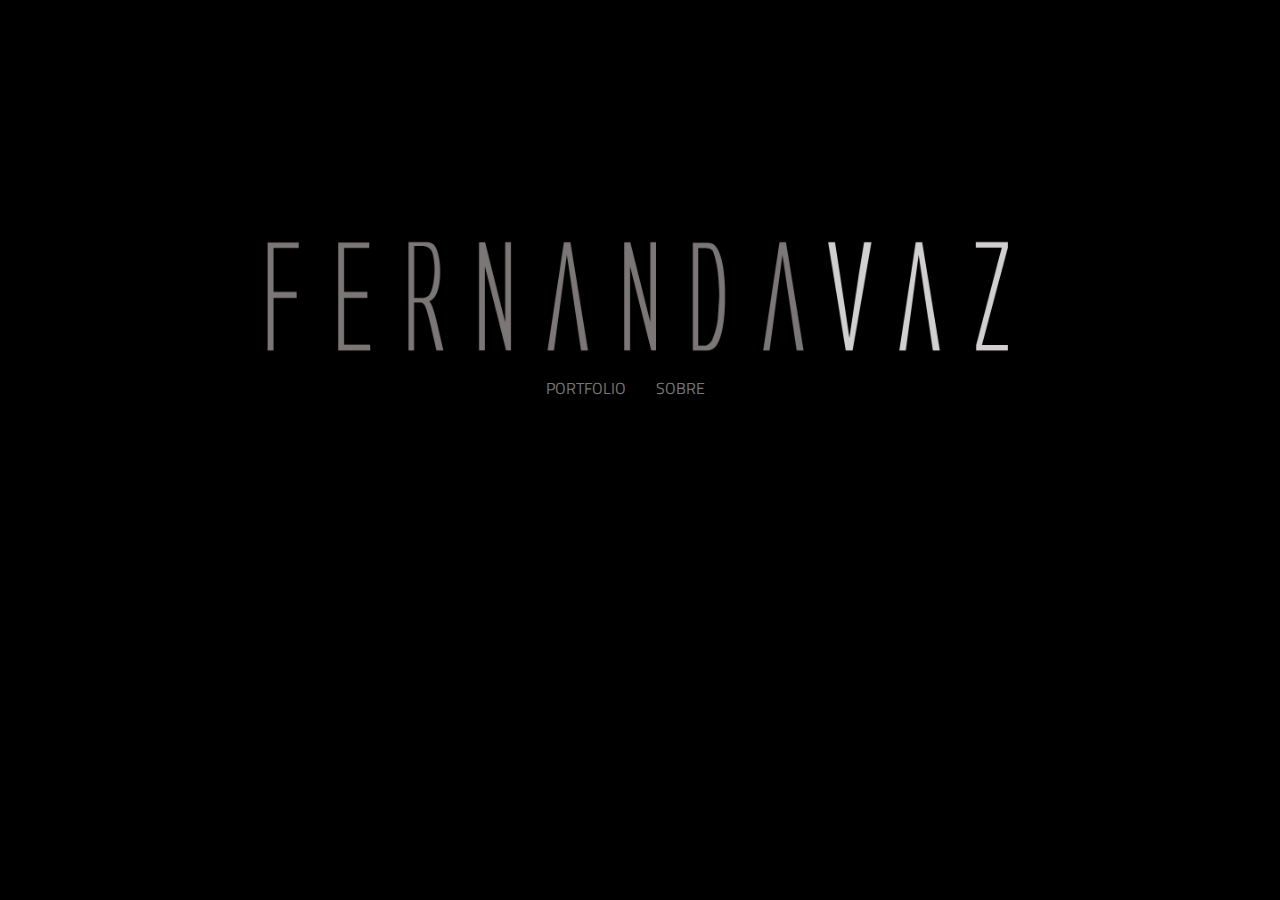
==== index.html @ 173c9dea "com grid da galeria portfolio ajustada + página home" ====
<!DOCTYPE html>
<html>

  <head>
    <meta charset="utf-8">
    <link rel="stylesheet" type="text/css" href="indexstyle.css">
    <link rel="shortcut icon" href="img/iconefundoclaro.png" >
    <link href='https://fonts.googleapis.com/css?family=Titillium+Web:400,600,400italic,300italic,300,200italic,200' rel='stylesheet' type='text/css'>
    <title> Fernada Vaz </title>

  </head>

  <body>

    <section>
      <img src="img/logoindex.png" alt="Logo Fernanda Vaz">
      <nav>
          <a href="portfolio.html">PORTFOLIO </a>
          <a href="sobre.html">SOBRE </a>
      </nav>
    </section>

  </body>

</html>
---- indexstyle.css ----
/* CSS Reset Starts*/

/* http://meyerweb.com/eric/tools/css/reset/
   v2.0 | 20110126
   License: none (public domain)
*/

html, body, div, span, applet, object, iframe,
h1, h2, h3, h4, h5, h6, p, blockquote, pre,
a, abbr, acronym, address, big, cite, code,
del, dfn, em, img, ins, kbd, q, s, samp,
small, strike, strong, sub, sup, tt, var,
b, u, i, center,
dl, dt, dd, ol, ul, li,
fieldset, form, label, legend,
table, caption, tbody, tfoot, thead, tr, th, td,
article, aside, canvas, details, embed,
figure, figcaption, footer, header, hgroup,
menu, nav, output, ruby, section, summary,
time, mark, audio, video {
	margin: 0;
	padding: 0;
	border: 0;
	font-size: 100%;
	font: inherit;
	vertical-align: baseline;
}
/* HTML5 display-role reset for older browsers */
article, aside, details, figcaption, figure,
footer, header, hgroup, menu, nav, section {
	display: block;
}
body {
	line-height: 1;
}
ol, ul {
	list-style: none;
}
blockquote, q {
	quotes: none;
}
blockquote:before, blockquote:after,
q:before, q:after {
	content: '';
	content: none;
}
table {
	border-collapse: collapse;
	border-spacing: 0;
}

/* CSS Reset Ends*/

body {
  font-family: 'Titillium Web', 'Century Gothic', sans-serif;
    margin: 0;
    background-color: black;
}


section {
  display: flex;
  flex-direction: column;
  align-items: center;
  position: relative;
  top: 220px;
}



img {
  width: 60%;
  height: 60%;
}

nav {
}

nav a {
  font-size: 16px;
  font-weight: 500;
  color: #797675;
  margin-right: 30px;
  padding-top: 10px;
  padding-bottom: 17px;
  text-decoration: none;
  float: left;
}
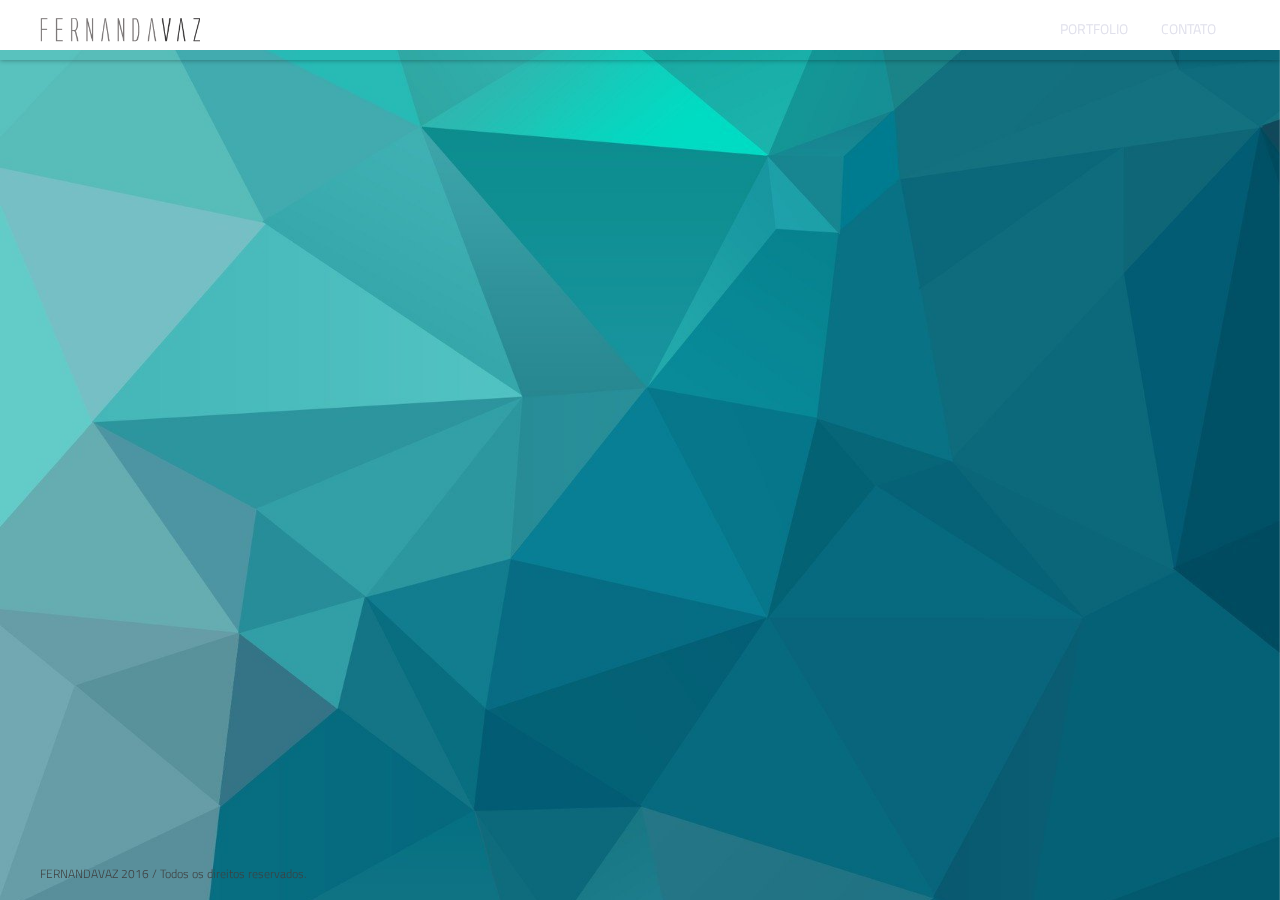
==== commit 6130a495: "portfolio alterado para preto e branco" ====
--- a/index.html
+++ b/index.html
@@ -11,14 +11,32 @@
   </head>
 
   <body>
+    <header>
+      <img src="img/logofundobranco.png" alt="Logo Fernanda Vaz"> </a>
+      <nav id="menuprincipal">
+        <a class="hover" href="portfolio.html"> PORTFOLIO </a>
+        <a class="hover" href="contato.html"> CONTATO </a>
+      </nav>
+    </header>
 
-    <section>
-      <img src="img/logoindex.png" alt="Logo Fernanda Vaz">
-      <nav>
-          <a href="portfolio.html">PORTFOLIO </a>
-          <a href="sobre.html">SOBRE </a>
-      </nav>
+    <section class=content>
+      <video autoplay loop poster="polina.jpg" class="video" id="principal">
+        <source src="videos/hemisphereFe.mp4" type="video/mp4">
+      </video>
+
+
+
     </section>
+
+
+
+
+
+
+
+    <footer>
+      <section id=direitos> FERNANDAVAZ 2016 / Todos os direitos reservados. </section>
+    </footer>
 
   </body>
 
--- a/indexstyle.css
+++ b/indexstyle.css
@@ -53,36 +53,96 @@
 
 body {
   font-family: 'Titillium Web', 'Century Gothic', sans-serif;
-    margin: 0;
-    background-color: black;
+  margin: 0;
+	overflow-y: hidden;
+}
+
+header {
+	z-index: 3;
+
+    height: 60px;
+    position: fixed;
+    width: 100%;
+		box-shadow: 0px 0px 5px 0px rgba(0,0,0,0.4);
+}
+
+header img {
+  margin-left: 34px;
+  margin-top: 12px;
+  margin-bottom: 0;
+  height: 35px;
+
+}
+
+header nav {
+  float: right;
+  margin-right: 5%;
+  margin-top: 20px;
+}
+
+header nav a {
+  color: #e0e0eb;
+  font-size: 14px;
+  font-weight: 400;
+  text-decoration: none;
+  margin-left: 30px;
+}
+
+.page {
+	font-weight: 600;
+}
+
+.hover:hover {
+ 	color: rgba(63, 63, 63, 0.9);
 }
 
 
-section {
-  display: flex;
-  flex-direction: column;
-  align-items: center;
-  position: relative;
-  top: 220px;
+.video {
+position: fixed;
+right: 0;
+bottom: -50px;
+min-width: 100%;
+min-height: 100%;
+width: auto;
+height: auto;
+z-index: -1000;
+background: url(img/quidtum.jpg) no-repeat;
+background-size: cover;
+}
+
+footer {
+	z-index: 3;
+  position:fixed;;
+  bottom: 0;
+  width: 100%;
+
+  height: 50px;
+
+}
+
+#direitos {
+  font-weight: 300;
+  color:rgb(63, 63, 63);
+  display: inline-block;;
+  margin: 18px;
+  font-size: 12px;
+	margin-left: 40px;
+
 }
 
 
 
-img {
-  width: 60%;
-  height: 60%;
+
+
+footer nav a {
+  color: #e0e0eb;
+  font-size: 12px;
+  font-weight: 300;
+  text-decoration: none;
+  margin-left: 30px;
+  margin-top: 5px;
 }
 
-nav {
+footer nav a:hover {
+ 	color: rgba(63, 63, 63, 0.9);
 }
-
-nav a {
-  font-size: 16px;
-  font-weight: 500;
-  color: #797675;
-  margin-right: 30px;
-  padding-top: 10px;
-  padding-bottom: 17px;
-  text-decoration: none;
-  float: left;
-}
